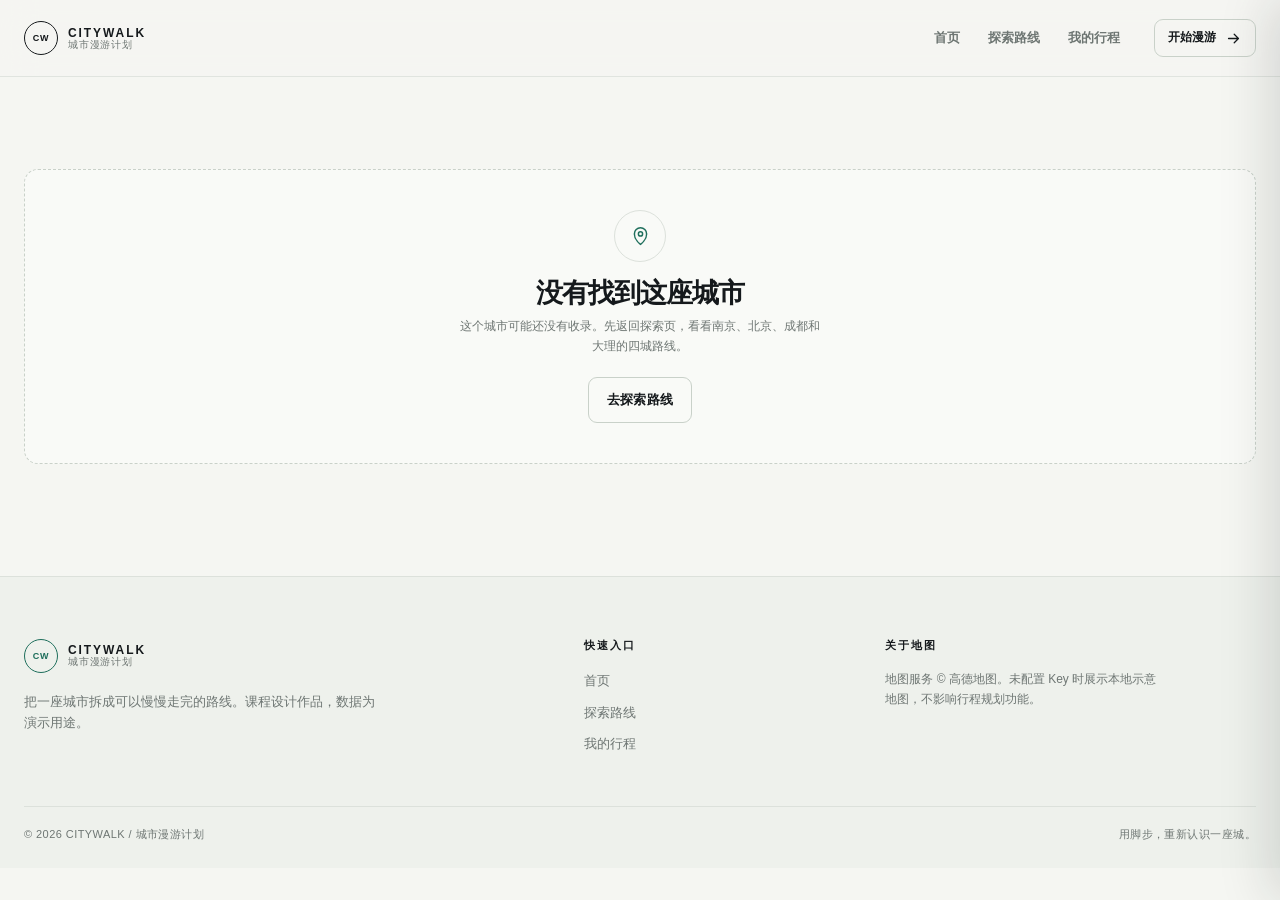
==== city.html @ 598516fc "v1---original 初始版本" ====
﻿<!doctype html>
<html lang="zh-CN">
<head>
  <meta charset="utf-8">
  <meta name="viewport" content="width=device-width, initial-scale=1">
  <meta name="description" content="查看城市的经典漫游路线、站点与地图。">
  <title>城市路线 · 城市漫游计划</title>
  <link rel="stylesheet" href="css/base.css">
  <link rel="stylesheet" href="css/layout.css">
  <link rel="stylesheet" href="css/components.css">
  <link rel="stylesheet" href="css/pages.css">
</head>
<body class="page-city">
  <a class="skip-link" href="#main">跳到主要内容</a>
  <div id="site-header"></div>
  <main id="main">
    <section class="city-hero" id="city-hero" hidden>
      <div class="city-hero__bg">
        <img id="city-hero-image" src="" alt="">
      </div>
      <div class="container city-hero__inner">
        <div class="city-hero__copy">
          <span class="city-hero__latin" id="city-latin"></span>
          <h1 id="city-name"></h1>
          <p class="city-hero__tagline" id="city-tagline"></p>
          <p class="city-hero__intro" id="city-intro"></p>
          <div class="city-hero__stats" id="city-stats"></div>
        </div>
      </div>
    </section>

    <section class="section section--tight" id="city-content" hidden>
      <div class="container">
        <div class="city-layout">
          <div>
            <div class="section-heading city-list-heading">
              <div>
                <span class="eyebrow">CITY WALKS</span>
                <h2>从这里开始走</h2>
              </div>
              <p>选择一条路线，右侧地图会同步显示站点与路径。</p>
            </div>
            <div class="city-route-list" id="city-route-list"></div>
          </div>
          <aside class="city-map-panel">
            <div class="planner-map-card">
              <div class="planner-map-card__head">
                <div>
                  <span class="eyebrow">ROUTE MAP</span>
                  <h3 id="city-map-title">路线地图</h3>
                </div>
                <span id="city-map-meta"></span>
              </div>
              <div class="map-shell" id="city-map" aria-label="城市路线地图"></div>
            </div>
            <div class="city-selected" id="city-selected-info"></div>
          </aside>
        </div>
      </div>
    </section>

    <section class="section" id="city-empty" hidden>
      <div class="container" id="city-empty-content"></div>
    </section>
  </main>
  <div id="site-footer"></div>
  <script defer src="js/data.js"></script>
  <script defer src="js/config.js"></script>
  <script defer src="js/storage.js"></script>
  <script defer src="js/ui.js"></script>
  <script defer src="js/map.js"></script>
  <script defer src="js/city.js"></script>
</body>
</html>
---- css/base.css ----
﻿:root {
  --bg: #f5f6f2;
  --surface: #ffffff;
  --surface-alt: #edf0ea;
  --surface-deep: #e4e9e2;
  --ink: #15191c;
  --ink-soft: #2a3032;
  --muted: #6e7673;
  --line: #dce1db;
  --line-strong: #c9d1c9;
  --accent: #1f6f5c;
  --accent-dark: #164f42;
  --accent-soft: #e3efea;
  --warm: #e56b3f;
  --warm-soft: #f9e8e0;
  --map-water: #dce8e5;
  --danger: #b84545;
  --shadow: 0 18px 38px rgba(21, 25, 28, 0.08);
  --shadow-soft: 0 8px 20px rgba(21, 25, 28, 0.05);
  --radius: 12px;
  --radius-lg: 20px;
  --max: 1280px;
  --header-h: 76px;
  --font-sans: "Noto Sans SC", "Microsoft YaHei", "PingFang SC", Arial, sans-serif;
  --font-serif: "Noto Serif SC", "Songti SC", "SimSun", Georgia, serif;
}

*,
*::before,
*::after {
  box-sizing: border-box;
}

html {
  scroll-behavior: smooth;
}

body {
  margin: 0;
  min-width: 320px;
  background: var(--bg);
  color: var(--ink);
  font-family: var(--font-sans);
  font-size: 15px;
  line-height: 1.65;
  -webkit-font-smoothing: antialiased;
  text-rendering: optimizeLegibility;
}

body.is-drawer-open,
body.is-modal-open {
  overflow: hidden;
}

button,
input,
select,
textarea {
  font: inherit;
  color: inherit;
}

button {
  cursor: pointer;
}

a {
  color: inherit;
  text-decoration: none;
}

img,
svg {
  display: block;
}

img {
  max-width: 100%;
}

h1,
h2,
h3,
h4,
p,
ol,
ul {
  margin: 0;
}

ol,
ul {
  padding: 0;
  list-style: none;
}

h1,
h2,
h3,
h4 {
  line-height: 1.2;
  font-weight: 650;
}

h1,
h2 {
  font-family: var(--font-serif);
  letter-spacing: -0.04em;
}

p {
  color: var(--muted);
}

::selection {
  background: var(--accent);
  color: #fff;
}

:focus-visible {
  outline: 2px solid var(--accent);
  outline-offset: 3px;
}

.container {
  width: min(var(--max), calc(100% - 48px));
  margin-inline: auto;
}

.section {
  padding: 92px 0;
}

.section--tight {
  padding: 64px 0;
}

.section--line {
  border-top: 1px solid var(--line);
}

.eyebrow {
  display: inline-flex;
  align-items: center;
  gap: 8px;
  color: var(--accent);
  font-size: 11px;
  font-weight: 750;
  letter-spacing: 0.18em;
  line-height: 1.2;
  text-transform: uppercase;
}

.eyebrow::before {
  width: 18px;
  height: 1px;
  background: currentColor;
  content: "";
}

.eyebrow--light {
  color: #e7f0e9;
}

.muted {
  color: var(--muted);
}

.tag {
  display: inline-flex;
  align-items: center;
  min-height: 26px;
  padding: 3px 10px;
  border: 1px solid var(--line);
  border-radius: 99px;
  background: transparent;
  color: var(--ink-soft);
  font-size: 11px;
  font-weight: 650;
  line-height: 1.2;
  white-space: nowrap;
}

.tag--soft {
  border-color: transparent;
  background: var(--surface-alt);
  color: var(--muted);
}

.tag-row {
  display: flex;
  flex-wrap: wrap;
  gap: 7px;
}

.btn {
  display: inline-flex;
  align-items: center;
  justify-content: center;
  gap: 9px;
  min-height: 46px;
  padding: 10px 18px;
  border: 1px solid transparent;
  border-radius: 9px;
  background: var(--accent);
  color: #fff;
  font-size: 13px;
  font-weight: 700;
  letter-spacing: 0.01em;
  transition: transform 180ms ease, background 180ms ease, border-color 180ms ease, color 180ms ease;
}

.btn:hover {
  background: var(--accent-dark);
  transform: translateY(-1px);
}

.btn svg {
  width: 17px;
  height: 17px;
  fill: none;
  stroke: currentColor;
  stroke-width: 1.8;
  stroke-linecap: round;
  stroke-linejoin: round;
}

.btn--primary {
  background: var(--accent);
  color: #fff;
}

.btn--outline {
  border-color: var(--line-strong);
  background: transparent;
  color: var(--ink);
}

.btn--outline:hover {
  border-color: var(--accent);
  background: var(--accent-soft);
  color: var(--accent-dark);
}

.btn--ghost {
  border-color: transparent;
  background: transparent;
  color: var(--muted);
}

.btn--ghost:hover {
  background: var(--surface-alt);
  color: var(--ink);
}

.btn--small {
  min-height: 38px;
  padding: 7px 13px;
  font-size: 12px;
}

.btn--wide {
  width: 100%;
}

.btn:disabled {
  cursor: not-allowed;
  opacity: 0.52;
  transform: none;
}

.favorite-button {
  display: inline-grid;
  position: absolute;
  top: 14px;
  right: 14px;
  z-index: 3;
  width: 38px;
  height: 38px;
  place-items: center;
  border: 1px solid rgba(255, 255, 255, 0.5);
  border-radius: 50%;
  background: rgba(255, 255, 255, 0.86);
  color: var(--ink);
  backdrop-filter: blur(8px);
  transition: transform 180ms ease, background 180ms ease, color 180ms ease;
}

.favorite-button:hover {
  transform: scale(1.05);
  background: #fff;
}

.favorite-button svg {
  width: 17px;
  height: 17px;
  fill: none;
  stroke: currentColor;
  stroke-width: 1.8;
}

.favorite-button.is-active {
  color: var(--warm);
  background: #fff;
}

.favorite-button.is-active svg {
  fill: currentColor;
}

.sr-only {
  position: absolute;
  width: 1px;
  height: 1px;
  padding: 0;
  margin: -1px;
  overflow: hidden;
  clip: rect(0, 0, 0, 0);
  white-space: nowrap;
  border: 0;
}

@media (prefers-reduced-motion: reduce) {
  html {
    scroll-behavior: auto;
  }
  *,
  *::before,
  *::after {
    animation-duration: 0.01ms !important;
    animation-iteration-count: 1 !important;
    transition-duration: 0.01ms !important;
  }
}

@media (max-width: 900px) {
  .container {
    width: min(var(--max), calc(100% - 36px));
  }
  .section {
    padding: 72px 0;
  }
}

@media (max-width: 640px) {
  body {
    font-size: 14px;
  }
  .container {
    width: min(var(--max), calc(100% - 28px));
  }
  .section {
    padding: 54px 0;
  }
  .eyebrow {
    font-size: 10px;
  }
}
---- css/layout.css ----
﻿.site-header {
  position: sticky;
  top: 0;
  z-index: 40;
  border-bottom: 1px solid rgba(220, 225, 219, 0.86);
  background: rgba(245, 246, 242, 0.9);
  backdrop-filter: blur(16px);
}

.site-header__inner {
  display: flex;
  align-items: center;
  gap: 34px;
  height: var(--header-h);
}

.brand {
  display: inline-flex;
  align-items: center;
  gap: 10px;
  flex: 0 0 auto;
}

.brand__mark {
  display: grid;
  width: 34px;
  height: 34px;
  place-items: center;
  border: 1px solid var(--ink);
  border-radius: 50%;
  color: var(--ink);
  font-size: 9px;
  font-weight: 800;
  letter-spacing: 0.08em;
}

.brand__text {
  display: grid;
  gap: 1px;
  line-height: 1;
}

.brand__text strong {
  font-size: 12px;
  font-weight: 800;
  letter-spacing: 0.16em;
}

.brand__text small {
  color: var(--muted);
  font-size: 10px;
  letter-spacing: 0.08em;
}

.primary-nav {
  display: flex;
  align-items: center;
  gap: 28px;
  margin-left: auto;
}

.primary-nav a {
  position: relative;
  display: inline-flex;
  align-items: center;
  gap: 6px;
  min-height: 38px;
  color: var(--muted);
  font-size: 13px;
  font-weight: 650;
  transition: color 160ms ease;
}

.primary-nav a::after {
  position: absolute;
  right: 0;
  bottom: 1px;
  left: 0;
  height: 1px;
  background: var(--accent);
  content: "";
  opacity: 0;
  transform: scaleX(0.4);
  transition: opacity 160ms ease, transform 160ms ease;
}

.primary-nav a:hover,
.primary-nav a.is-active {
  color: var(--ink);
}

.primary-nav a.is-active::after {
  opacity: 1;
  transform: scaleX(1);
}

.nav-count {
  display: inline-grid;
  min-width: 18px;
  height: 18px;
  place-items: center;
  padding: 0 5px;
  border-radius: 99px;
  background: var(--accent-soft);
  color: var(--accent-dark);
  font-size: 10px;
  font-weight: 750;
}

.nav-count.is-empty {
  display: none;
}

.menu-toggle {
  display: none;
  margin-left: auto;
  padding: 7px 11px;
  border: 1px solid var(--line-strong);
  border-radius: 7px;
  background: transparent;
  font-size: 12px;
  font-weight: 700;
}

.header-cta {
  flex: 0 0 auto;
}

.site-footer {
  margin-top: 20px;
  border-top: 1px solid var(--line);
  background: #eef1ec;
}

.footer-grid {
  display: grid;
  grid-template-columns: 1.35fr 0.65fr 1fr;
  gap: 60px;
  padding-top: 62px;
  padding-bottom: 52px;
}

.footer-brand p {
  max-width: 360px;
  margin-top: 18px;
  font-size: 13px;
}

.brand--footer .brand__mark {
  border-color: var(--accent);
  color: var(--accent);
}

.footer-links,
.footer-note {
  display: grid;
  align-content: start;
  gap: 10px;
}

.footer-links h2,
.footer-note h2 {
  margin-bottom: 8px;
  color: var(--ink);
  font-family: var(--font-sans);
  font-size: 11px;
  font-weight: 800;
  letter-spacing: 0.16em;
  text-transform: uppercase;
}

.footer-links a {
  width: fit-content;
  color: var(--muted);
  font-size: 13px;
}

.footer-links a:hover {
  color: var(--accent);
}

.footer-note p {
  max-width: 280px;
  font-size: 12px;
}

.footer-bottom {
  display: flex;
  justify-content: space-between;
  padding-top: 18px;
  padding-bottom: 24px;
  border-top: 1px solid var(--line);
  color: var(--muted);
  font-size: 11px;
  letter-spacing: 0.04em;
}

.home-hero {
  position: relative;
  overflow: hidden;
  padding: 64px 0 86px;
}

.home-hero::before {
  position: absolute;
  top: 0;
  right: 0;
  width: 44vw;
  height: 100%;
  background: radial-gradient(circle at 70% 42%, rgba(31, 111, 92, 0.08), transparent 65%);
  content: "";
  pointer-events: none;
}

.hero-grid {
  display: grid;
  grid-template-columns: minmax(0, 1.02fr) minmax(0, 0.98fr);
  gap: 72px;
  align-items: center;
}

.hero-copy {
  position: relative;
  z-index: 1;
}

.hero-kicker {
  display: flex;
  align-items: center;
  gap: 12px;
  margin-bottom: 22px;
  color: var(--accent);
  font-size: 11px;
  font-weight: 800;
  letter-spacing: 0.18em;
}

.hero-kicker::before {
  width: 34px;
  height: 1px;
  background: var(--accent);
  content: "";
}

.hero-title {
  max-width: 680px;
  font-size: clamp(48px, 6vw, 88px);
  line-height: 0.98;
  letter-spacing: -0.065em;
}

.hero-title em {
  color: var(--accent);
  font-style: normal;
}

.hero-sub {
  max-width: 490px;
  margin-top: 24px;
  font-size: 15px;
  line-height: 1.85;
}

.hero-search {
  display: flex;
  gap: 8px;
  max-width: 520px;
  margin-top: 32px;
  padding: 6px;
  border: 1px solid var(--line-strong);
  border-radius: 10px;
  background: var(--surface);
  box-shadow: var(--shadow-soft);
}

.hero-search label {
  position: relative;
  flex: 1;
}

.hero-search label::before {
  position: absolute;
  top: 50%;
  left: 14px;
  width: 13px;
  height: 13px;
  border: 1.5px solid var(--muted);
  border-radius: 50%;
  content: "";
  transform: translateY(-62%);
}

.hero-search label::after {
  position: absolute;
  top: 50%;
  left: 25px;
  width: 6px;
  height: 1.5px;
  background: var(--muted);
  content: "";
  transform: rotate(45deg) translateY(-1px);
}

.hero-search input {
  width: 100%;
  height: 40px;
  padding: 0 14px 0 38px;
  border: 0;
  outline: 0;
  background: transparent;
  font-size: 13px;
}

.hero-search input::placeholder {
  color: #9aa19d;
}

.hero-actions {
  display: flex;
  flex-wrap: wrap;
  gap: 12px;
  margin-top: 18px;
}

.hero-stats {
  display: flex;
  flex-wrap: wrap;
  gap: 28px;
  margin-top: 40px;
  padding-top: 20px;
  border-top: 1px solid var(--line);
}

.hero-stat {
  display: grid;
  gap: 2px;
}

.hero-stat strong {
  font-family: var(--font-serif);
  font-size: 22px;
  font-weight: 650;
  letter-spacing: -0.04em;
}

.hero-stat span {
  color: var(--muted);
  font-size: 11px;
  letter-spacing: 0.06em;
}

.hero-art {
  position: relative;
  min-height: 530px;
}

.hero-art__image {
  position: absolute;
  inset: 0 0 0 5%;
  overflow: hidden;
  border: 1px solid var(--line-strong);
  border-radius: 24px;
  background: var(--surface-alt);
  box-shadow: var(--shadow);
}

.hero-art__image img {
  width: 100%;
  height: 100%;
  object-fit: cover;
}

.hero-art__image::after {
  position: absolute;
  inset: 0;
  background: linear-gradient(180deg, transparent 38%, rgba(15, 26, 23, 0.45));
  content: "";
}

.hero-art__caption {
  position: absolute;
  right: 22px;
  bottom: 22px;
  left: 22px;
  z-index: 1;
  display: flex;
  align-items: end;
  justify-content: space-between;
  gap: 16px;
  color: #fff;
}

.hero-art__caption span {
  font-size: 10px;
  font-weight: 750;
  letter-spacing: 0.16em;
  opacity: 0.78;
}

.hero-art__caption strong {
  font-family: var(--font-serif);
  font-size: 24px;
  font-weight: 500;
}

.hero-map-card {
  position: absolute;
  bottom: 88px;
  left: -24px;
  z-index: 2;
  width: 220px;
  padding: 16px;
  border: 1px solid var(--line);
  border-radius: 12px;
  background: rgba(255, 255, 255, 0.94);
  box-shadow: var(--shadow);
  backdrop-filter: blur(10px);
}

.hero-map-card__top {
  display: flex;
  align-items: center;
  justify-content: space-between;
  padding-bottom: 11px;
  border-bottom: 1px solid var(--line);
}

.hero-map-card__top span {
  color: var(--muted);
  font-size: 9px;
  font-weight: 750;
  letter-spacing: 0.14em;
}

.hero-map-card__top i {
  width: 7px;
  height: 7px;
  border-radius: 50%;
  background: var(--accent);
  box-shadow: 0 0 0 4px var(--accent-soft);
}

.hero-map-card strong {
  display: block;
  margin-top: 11px;
  font-family: var(--font-serif);
  font-size: 20px;
  font-weight: 600;
}

.hero-map-card p {
  margin-top: 3px;
  font-size: 11px;
}

.hero-map-card__line {
  display: flex;
  align-items: center;
  gap: 6px;
  margin-top: 14px;
}

.hero-map-card__line i {
  width: 6px;
  height: 6px;
  border-radius: 50%;
  background: var(--accent);
}

.hero-map-card__line span {
  flex: 1;
  height: 1px;
  background: repeating-linear-gradient(90deg, var(--accent) 0 4px, transparent 4px 8px);
}

.section-heading {
  display: flex;
  align-items: end;
  justify-content: space-between;
  gap: 24px;
  margin-bottom: 28px;
}

.section-heading h2 {
  margin-top: 8px;
  font-size: clamp(30px, 4vw, 48px);
}

.section-heading p {
  max-width: 430px;
  font-size: 13px;
}

.section-heading--drawer {
  align-items: center;
  margin-top: 34px;
  margin-bottom: 12px;
}

.section-heading--drawer h3 {
  margin-top: 4px;
  font-family: var(--font-serif);
  font-size: 26px;
  font-weight: 600;
}

.section-heading--drawer .muted {
  font-size: 11px;
}

.city-grid {
  display: grid;
  grid-template-columns: repeat(4, minmax(0, 1fr));
  gap: 18px;
}

.route-grid {
  display: grid;
  grid-template-columns: repeat(3, minmax(0, 1fr));
  gap: 20px;
}

.how-grid {
  display: grid;
  grid-template-columns: repeat(3, minmax(0, 1fr));
  gap: 18px;
}

.page-hero {
  padding: 58px 0 42px;
  border-bottom: 1px solid var(--line);
}

.page-hero__inner {
  display: flex;
  align-items: end;
  justify-content: space-between;
  gap: 42px;
}

.page-title {
  margin-top: 10px;
  font-size: clamp(42px, 6vw, 74px);
}

.page-sub {
  max-width: 460px;
  margin-top: 16px;
  font-size: 14px;
}

.page-hero__aside {
  max-width: 300px;
  padding-left: 20px;
  border-left: 1px solid var(--line);
  color: var(--muted);
  font-size: 12px;
}

.page-hero__aside strong {
  display: block;
  margin-bottom: 4px;
  color: var(--ink);
  font-family: var(--font-serif);
  font-size: 28px;
  font-weight: 600;
}

.city-hero {
  position: relative;
  overflow: hidden;
  min-height: 480px;
  border-bottom: 1px solid var(--line);
}

.city-hero__bg {
  position: absolute;
  inset: 0;
}

.city-hero__bg img {
  width: 100%;
  height: 100%;
  object-fit: cover;
}

.city-hero__bg::after {
  position: absolute;
  inset: 0;
  background: linear-gradient(90deg, rgba(21, 25, 28, 0.78), rgba(21, 25, 28, 0.24) 58%, rgba(21, 25, 28, 0.06));
  content: "";
}

.city-hero__inner {
  position: relative;
  z-index: 1;
  display: flex;
  align-items: end;
  min-height: 480px;
  padding-top: 90px;
  padding-bottom: 52px;
}

.city-hero__copy {
  max-width: 620px;
  color: #fff;
}

.city-hero__latin {
  color: rgba(255, 255, 255, 0.66);
  font-size: 11px;
  font-weight: 750;
  letter-spacing: 0.24em;
}

.city-hero h1 {
  margin-top: 8px;
  font-size: clamp(64px, 10vw, 124px);
  line-height: 0.9;
  letter-spacing: -0.08em;
}

.city-hero__tagline {
  margin-top: 16px;
  color: #fff;
  font-family: var(--font-serif);
  font-size: 23px;
}

.city-hero__intro {
  max-width: 490px;
  margin-top: 12px;
  color: rgba(255, 255, 255, 0.72);
  font-size: 13px;
}

.city-hero__stats {
  display: flex;
  flex-wrap: wrap;
  gap: 28px;
  margin-top: 32px;
}

.city-hero__stats div {
  display: grid;
  gap: 2px;
}

.city-hero__stats strong {
  color: #fff;
  font-family: var(--font-serif);
  font-size: 22px;
  font-weight: 600;
}

.city-hero__stats span {
  color: rgba(255, 255, 255, 0.58);
  font-size: 10px;
  letter-spacing: 0.12em;
}

.city-layout {
  display: grid;
  grid-template-columns: minmax(0, 1.25fr) minmax(340px, 0.75fr);
  gap: 26px;
  align-items: start;
  padding-top: 44px;
  padding-bottom: 72px;
}

.city-map-panel {
  position: sticky;
  top: calc(var(--header-h) + 20px);
  padding: 12px;
  border: 1px solid var(--line);
  border-radius: var(--radius-lg);
  background: var(--surface);
  box-shadow: var(--shadow-soft);
}

.map-shell {
  position: relative;
  overflow: hidden;
  min-height: 470px;
  border-radius: 12px;
  background: var(--surface-alt);
}

.city-route-list {
  display: grid;
  gap: 12px;
}

.city-route-card {
  position: relative;
  display: grid;
  grid-template-columns: 138px minmax(0, 1fr);
  gap: 15px;
  padding: 10px;
  border: 1px solid var(--line);
  border-radius: 12px;
  background: var(--surface);
  transition: border-color 180ms ease, box-shadow 180ms ease, transform 180ms ease;
}

.city-route-card:hover,
.city-route-card.is-active {
  border-color: var(--accent);
  box-shadow: var(--shadow-soft);
  transform: translateY(-1px);
}

.city-route-card__media {
  position: relative;
  overflow: hidden;
  min-height: 116px;
  border-radius: 8px;
  background: var(--surface-alt);
}

.city-route-card__media img {
  width: 100%;
  height: 100%;
  object-fit: cover;
}

.city-route-card__body {
  display: grid;
  align-content: center;
  gap: 6px;
  padding: 4px 4px 4px 0;
}

.city-route-card h3 {
  font-family: var(--font-serif);
  font-size: 20px;
  font-weight: 600;
  letter-spacing: -0.03em;
}

.city-route-card p {
  display: -webkit-box;
  overflow: hidden;
  font-size: 12px;
  line-height: 1.6;
  -webkit-box-orient: vertical;
  -webkit-line-clamp: 2;
}

.city-route-card__meta {
  display: flex;
  flex-wrap: wrap;
  gap: 10px;
  color: var(--muted);
  font-size: 11px;
}

.city-route-card .favorite-button {
  top: 8px;
  right: 8px;
  width: 31px;
  height: 31px;
}

.planner-page {
  padding: 44px 0 78px;
}

.planner-header {
  display: flex;
  align-items: end;
  justify-content: space-between;
  gap: 32px;
  margin-bottom: 28px;
}

.planner-header h1 {
  margin-top: 8px;
  font-size: clamp(40px, 5vw, 62px);
}

.planner-header p {
  max-width: 430px;
  margin-top: 10px;
  font-size: 13px;
}

.planner-controls {
  display: flex;
  flex-wrap: wrap;
  gap: 10px;
  align-items: end;
}

.control {
  display: grid;
  gap: 5px;
}

.control span {
  color: var(--muted);
  font-size: 10px;
  font-weight: 700;
  letter-spacing: 0.08em;
}

.control input,
.control select {
  height: 40px;
  padding: 0 11px;
  border: 1px solid var(--line-strong);
  border-radius: 7px;
  outline: 0;
  background: var(--surface);
  font-size: 12px;
}

.control input:focus,
.control select:focus {
  border-color: var(--accent);
  box-shadow: 0 0 0 3px var(--accent-soft);
}

.planner-layout {
  display: grid;
  grid-template-columns: minmax(0, 1fr) 350px;
  gap: 24px;
  align-items: start;
}

.planner-main {
  display: grid;
  gap: 18px;
  min-width: 0;
}

.planner-sidebar {
  position: sticky;
  top: calc(var(--header-h) + 20px);
  display: grid;
  gap: 16px;
}

.day-tabs {
  display: flex;
  gap: 7px;
  overflow-x: auto;
  padding-bottom: 2px;
  scrollbar-width: thin;
}

.day-tab {
  display: grid;
  flex: 0 0 auto;
  gap: 1px;
  min-width: 124px;
  padding: 9px 13px;
  border: 1px solid var(--line);
  border-radius: 9px;
  background: var(--surface);
  text-align: left;
}

.day-tab strong {
  font-size: 12px;
}

.day-tab span {
  color: var(--muted);
  font-size: 10px;
}

.day-tab.is-active {
  border-color: var(--accent);
  background: var(--accent-soft);
  color: var(--accent-dark);
}

.day-tab.is-active span {
  color: var(--accent);
}

.day-schedule {
  display: grid;
  gap: 10px;
}

.planner-map {
  min-height: 250px;
}

.planner-map .map-shell {
  min-height: 250px;
}

@media (max-width: 1200px) {
  .hero-grid {
    gap: 42px;
  }
  .city-grid {
    grid-template-columns: repeat(2, minmax(0, 1fr));
  }
  .route-grid {
    grid-template-columns: repeat(2, minmax(0, 1fr));
  }
  .city-layout {
    grid-template-columns: minmax(0, 1.1fr) minmax(320px, 0.9fr);
  }
}

@media (max-width: 900px) {
  .site-header__inner {
    gap: 18px;
  }
  .primary-nav {
    position: absolute;
    top: calc(100% + 1px);
    right: 18px;
    left: 18px;
    display: none;
    flex-direction: column;
    align-items: stretch;
    gap: 0;
    padding: 10px;
    border: 1px solid var(--line);
    border-radius: 12px;
    background: var(--surface);
    box-shadow: var(--shadow);
  }
  .primary-nav.is-open {
    display: flex;
  }
  .primary-nav a {
    padding: 10px 12px;
  }
  .primary-nav a::after {
    display: none;
  }
  .menu-toggle {
    display: inline-flex;
  }
  .header-cta {
    display: none;
  }
  .hero-grid {
    grid-template-columns: 1fr;
  }
  .hero-art {
    min-height: 430px;
  }
  .hero-art__image {
    inset: 0;
  }
  .hero-map-card {
    left: 18px;
  }
  .page-hero__inner {
    display: grid;
    gap: 24px;
  }
  .page-hero__aside {
    max-width: none;
    padding-top: 16px;
    padding-left: 0;
    border-top: 1px solid var(--line);
    border-left: 0;
  }
  .city-layout {
    grid-template-columns: 1fr;
  }
  .city-map-panel {
    position: relative;
    top: auto;
    order: -1;
  }
  .planner-header {
    display: grid;
    gap: 20px;
  }
  .planner-layout {
    grid-template-columns: 1fr;
  }
  .planner-sidebar {
    position: static;
  }
  .footer-grid {
    grid-template-columns: 1fr 1fr;
    gap: 34px;
  }
  .footer-brand {
    grid-column: 1 / -1;
  }
}

@media (max-width: 640px) {
  .home-hero {
    padding: 38px 0 58px;
  }
  .hero-title {
    font-size: clamp(44px, 15vw, 64px);
  }
  .hero-sub {
    font-size: 14px;
  }
  .hero-search {
    display: grid;
  }
  .hero-search .btn {
    width: 100%;
  }
  .hero-stats {
    gap: 18px;
  }
  .hero-art {
    min-height: 340px;
  }
  .hero-map-card {
    bottom: 18px;
    left: 14px;
    width: 186px;
    padding: 12px;
  }
  .hero-map-card strong {
    font-size: 17px;
  }
  .city-grid,
  .route-grid,
  .how-grid {
    grid-template-columns: 1fr;
  }
  .section-heading {
    display: grid;
    gap: 10px;
  }
  .section-heading h2 {
    font-size: 34px;
  }
  .page-hero {
    padding-top: 38px;
  }
  .page-title {
    font-size: 42px;
  }
  .city-hero,
  .city-hero__inner {
    min-height: 420px;
  }
  .city-hero h1 {
    font-size: 68px;
  }
  .city-hero__tagline {
    font-size: 19px;
  }
  .city-route-card {
    grid-template-columns: 105px minmax(0, 1fr);
  }
  .city-route-card__media {
    min-height: 96px;
  }
  .city-route-card h3 {
    font-size: 17px;
  }
  .map-shell {
    min-height: 330px;
  }
  .planner-page {
    padding-top: 30px;
  }
  .planner-header h1 {
    font-size: 38px;
  }
  .planner-controls {
    display: grid;
    grid-template-columns: 1fr 1fr;
  }
  .planner-controls .btn {
    grid-column: 1 / -1;
  }
  .footer-grid {
    grid-template-columns: 1fr;
    gap: 28px;
  }
  .footer-brand {
    grid-column: auto;
  }
  .footer-bottom {
    display: grid;
    gap: 5px;
  }
}
---- css/components.css ----
﻿.city-card {
  position: relative;
  display: block;
  overflow: hidden;
  min-height: 342px;
  border: 1px solid var(--line);
  border-radius: 16px;
  background: var(--surface-alt);
  isolation: isolate;
}

.city-card img {
  position: absolute;
  inset: 0;
  width: 100%;
  height: 100%;
  object-fit: cover;
  transition: transform 700ms cubic-bezier(0.2, 0.7, 0.2, 1);
}

.city-card__shade {
  position: absolute;
  inset: 0;
  z-index: 1;
  background: linear-gradient(180deg, rgba(14, 20, 18, 0.05) 22%, rgba(14, 20, 18, 0.76));
  transition: opacity 240ms ease;
}

.city-card:hover img {
  transform: scale(1.045);
}

.city-card:hover .city-card__shade {
  opacity: 0.9;
}

.city-card__content {
  position: absolute;
  right: 20px;
  bottom: 18px;
  left: 20px;
  z-index: 2;
  display: grid;
  gap: 2px;
  color: #fff;
}

.city-card__latin {
  color: rgba(255, 255, 255, 0.6);
  font-size: 9px;
  font-weight: 750;
  letter-spacing: 0.2em;
}

.city-card__content strong {
  font-family: var(--font-serif);
  font-size: 31px;
  font-weight: 600;
  letter-spacing: -0.05em;
}

.city-card__content > span:not(.city-card__latin) {
  color: rgba(255, 255, 255, 0.75);
  font-size: 11px;
}

.city-card__content em {
  margin-top: 9px;
  color: rgba(255, 255, 255, 0.58);
  font-size: 10px;
  font-style: normal;
  letter-spacing: 0.06em;
}

.city-card__arrow {
  position: absolute;
  top: 16px;
  right: 16px;
  z-index: 2;
  display: grid;
  width: 32px;
  height: 32px;
  place-items: center;
  border: 1px solid rgba(255, 255, 255, 0.4);
  border-radius: 50%;
  color: #fff;
  opacity: 0;
  transform: translateY(-3px);
  transition: opacity 200ms ease, transform 200ms ease;
}

.city-card:hover .city-card__arrow {
  opacity: 1;
  transform: translateY(0);
}

.city-card__arrow svg {
  width: 14px;
  height: 14px;
  fill: none;
  stroke: currentColor;
  stroke-width: 1.8;
}

.route-card {
  position: relative;
  display: flex;
  flex-direction: column;
  overflow: hidden;
  border: 1px solid var(--line);
  border-radius: 14px;
  background: var(--surface);
  transition: transform 200ms ease, border-color 200ms ease, box-shadow 200ms ease;
}

.route-card:hover {
  border-color: var(--line-strong);
  box-shadow: var(--shadow-soft);
  transform: translateY(-3px);
}

.route-card__media {
  position: relative;
  aspect-ratio: 16 / 10;
  overflow: hidden;
  background: var(--surface-alt);
}

.route-card__media img {
  width: 100%;
  height: 100%;
  object-fit: cover;
  transition: transform 700ms cubic-bezier(0.2, 0.7, 0.2, 1);
}

.route-card:hover .route-card__media img {
  transform: scale(1.035);
}

.route-card__city {
  position: absolute;
  top: 14px;
  left: 14px;
  z-index: 2;
  padding: 4px 9px;
  border: 1px solid rgba(255, 255, 255, 0.4);
  border-radius: 99px;
  background: rgba(21, 25, 28, 0.3);
  color: #fff;
  font-size: 10px;
  font-weight: 700;
  backdrop-filter: blur(8px);
}

.route-card__body {
  display: grid;
  flex: 1;
  gap: 9px;
  padding: 17px 18px 16px;
}

.route-card h3 {
  font-family: var(--font-serif);
  font-size: 23px;
  font-weight: 600;
  letter-spacing: -0.045em;
}

.route-card p {
  display: -webkit-box;
  overflow: hidden;
  min-height: 42px;
  font-size: 12px;
  line-height: 1.7;
  -webkit-box-orient: vertical;
  -webkit-line-clamp: 2;
}

.route-card__meta {
  display: flex;
  gap: 15px;
  margin-top: auto;
  padding-top: 12px;
  border-top: 1px solid var(--line);
  color: var(--muted);
  font-size: 11px;
}

.route-card__meta span {
  display: inline-flex;
  align-items: center;
  gap: 5px;
}

.route-card__meta span::before {
  width: 4px;
  height: 4px;
  border-radius: 50%;
  background: var(--accent);
  content: "";
}

.route-card__hit {
  position: absolute;
  inset: 0;
  z-index: 1;
  border: 0;
  background: transparent;
  cursor: pointer;
}

.route-card--compact .route-card__media {
  aspect-ratio: 16 / 8;
}

.route-card--compact h3 {
  font-size: 20px;
}

.how-card {
  min-height: 190px;
  padding: 22px 22px 20px;
  border-top: 1px solid var(--ink);
  background: transparent;
}

.how-card__num {
  color: var(--accent);
  font-family: var(--font-serif);
  font-size: 46px;
  line-height: 1;
  letter-spacing: -0.06em;
}

.how-card h3 {
  margin-top: 22px;
  font-family: var(--font-serif);
  font-size: 22px;
  font-weight: 600;
}

.how-card p {
  max-width: 300px;
  margin-top: 7px;
  font-size: 12px;
}

.filter-panel {
  display: grid;
  gap: 16px;
  padding: 18px;
  border: 1px solid var(--line);
  border-radius: 14px;
  background: var(--surface);
  box-shadow: var(--shadow-soft);
}

.filter-top {
  display: grid;
  grid-template-columns: minmax(0, 1fr) auto;
  gap: 14px;
  align-items: end;
}

.filter-search {
  display: grid;
  gap: 6px;
}

.filter-search span,
.filter-group > span {
  color: var(--muted);
  font-size: 10px;
  font-weight: 700;
  letter-spacing: 0.08em;
}

.filter-search input,
.sort-control select {
  height: 42px;
  padding: 0 12px;
  border: 1px solid var(--line-strong);
  border-radius: 7px;
  outline: 0;
  background: var(--bg);
  font-size: 12px;
}

.filter-search input:focus,
.sort-control select:focus {
  border-color: var(--accent);
  box-shadow: 0 0 0 3px var(--accent-soft);
}

.filter-row {
  display: grid;
  gap: 11px;
}

.filter-group {
  display: grid;
  gap: 7px;
}

.chip-row {
  display: flex;
  flex-wrap: wrap;
  gap: 6px;
}

.chip {
  min-height: 29px;
  padding: 4px 11px;
  border: 1px solid var(--line);
  border-radius: 99px;
  background: transparent;
  color: var(--muted);
  font-size: 11px;
  font-weight: 650;
  transition: border-color 160ms ease, background 160ms ease, color 160ms ease;
}

.chip:hover {
  border-color: var(--line-strong);
  color: var(--ink);
}

.chip.is-active {
  border-color: var(--accent);
  background: var(--accent-soft);
  color: var(--accent-dark);
}

.results-bar {
  display: flex;
  align-items: center;
  justify-content: space-between;
  gap: 20px;
  padding: 22px 0 14px;
}

.results-bar p {
  font-size: 12px;
}

.results-bar strong {
  color: var(--ink);
  font-family: var(--font-serif);
  font-size: 22px;
  font-weight: 600;
}

.reset-filters {
  border: 0;
  background: transparent;
  color: var(--accent);
  font-size: 11px;
  font-weight: 700;
}

.reset-filters:hover {
  text-decoration: underline;
}

.empty-state {
  display: grid;
  place-items: center;
  min-height: 280px;
  padding: 40px 24px;
  border: 1px dashed var(--line-strong);
  border-radius: 14px;
  background: rgba(255, 255, 255, 0.42);
  text-align: center;
}

.empty-state__icon {
  display: grid;
  width: 52px;
  height: 52px;
  place-items: center;
  margin-bottom: 15px;
  border: 1px solid var(--line);
  border-radius: 50%;
  color: var(--accent);
}

.empty-state__icon svg {
  width: 21px;
  height: 21px;
  fill: none;
  stroke: currentColor;
  stroke-width: 1.7;
}

.empty-state h2 {
  font-size: 27px;
}

.empty-state p {
  max-width: 370px;
  margin-top: 8px;
  font-size: 12px;
}

.empty-state .btn {
  margin-top: 20px;
}

.drawer-backdrop {
  position: fixed;
  inset: 0;
  z-index: 55;
  background: rgba(15, 20, 18, 0.38);
  opacity: 0;
  transition: opacity 220ms ease;
}

.drawer-backdrop.is-visible {
  opacity: 1;
}

.drawer-backdrop[hidden],
.modal-backdrop[hidden] {
  display: none;
}

.route-drawer {
  position: fixed;
  top: 0;
  right: 0;
  z-index: 60;
  width: min(480px, 100%);
  height: 100dvh;
  overflow-y: auto;
  background: var(--surface);
  box-shadow: -20px 0 50px rgba(21, 25, 28, 0.14);
  transform: translateX(102%);
  transition: transform 280ms cubic-bezier(0.2, 0.75, 0.2, 1);
}

.route-drawer.is-open {
  transform: translateX(0);
}

.drawer-close {
  position: absolute;
  top: 14px;
  right: 14px;
  z-index: 5;
  display: grid;
  width: 38px;
  height: 38px;
  place-items: center;
  border: 1px solid rgba(255, 255, 255, 0.44);
  border-radius: 50%;
  background: rgba(21, 25, 28, 0.3);
  color: #fff;
  font-size: 22px;
  line-height: 1;
  backdrop-filter: blur(8px);
}

.drawer-content {
  min-height: 100%;
}

.drawer-panel__cover {
  position: relative;
  min-height: 284px;
  overflow: hidden;
  background: var(--surface-alt);
}

.drawer-panel__cover img {
  position: absolute;
  inset: 0;
  width: 100%;
  height: 100%;
  object-fit: cover;
}

.drawer-panel__shade {
  position: absolute;
  inset: 0;
  background: linear-gradient(180deg, rgba(15, 20, 18, 0.06), rgba(15, 20, 18, 0.74));
}

.drawer-panel__cover-copy {
  position: absolute;
  right: 24px;
  bottom: 22px;
  left: 24px;
  color: #fff;
}

.drawer-panel__cover-copy h2 {
  margin-top: 9px;
  font-size: 36px;
  letter-spacing: -0.055em;
}

.drawer-panel__cover-copy p {
  max-width: 390px;
  margin-top: 8px;
  color: rgba(255, 255, 255, 0.74);
  font-size: 12px;
}

.drawer-panel__body {
  padding: 20px 24px 32px;
}

.drawer-stats {
  display: grid;
  grid-template-columns: 1fr 1fr;
  border-top: 1px solid var(--line);
  border-left: 1px solid var(--line);
}

.drawer-stats > div {
  display: grid;
  gap: 2px;
  padding: 12px 13px;
  border-right: 1px solid var(--line);
  border-bottom: 1px solid var(--line);
}

.drawer-stats span {
  color: var(--muted);
  font-size: 9px;
  font-weight: 700;
  letter-spacing: 0.08em;
}

.drawer-stats strong {
  font-family: var(--font-serif);
  font-size: 18px;
  font-weight: 600;
}

.stop-list {
  display: grid;
  gap: 0;
}

.stop-row {
  position: relative;
  display: grid;
  grid-template-columns: 32px minmax(0, 1fr);
  gap: 12px;
  padding: 14px 0;
}

.stop-row::before {
  position: absolute;
  top: 30px;
  bottom: -14px;
  left: 15px;
  width: 1px;
  background: var(--line);
  content: "";
}

.stop-row:last-child::before {
  display: none;
}

.stop-row__index {
  display: grid;
  position: relative;
  z-index: 1;
  width: 31px;
  height: 31px;
  place-items: center;
  border: 1px solid var(--accent);
  border-radius: 50%;
  background: var(--surface);
  color: var(--accent);
  font-size: 9px;
  font-weight: 750;
}

.stop-row__body {
  display: grid;
  gap: 4px;
  padding-bottom: 2px;
}

.stop-row__head {
  display: flex;
  align-items: center;
  justify-content: space-between;
  gap: 10px;
}

.stop-row__head h4 {
  font-family: var(--font-serif);
  font-size: 18px;
  font-weight: 600;
}

.stop-row p {
  font-size: 11px;
  line-height: 1.65;
}

.stop-row__meta {
  display: flex;
  gap: 14px;
  color: var(--muted);
  font-size: 10px;
}

.drawer-actions {
  position: sticky;
  bottom: 0;
  display: grid;
  gap: 8px;
  margin-top: 12px;
  padding: 17px 0 2px;
  background: linear-gradient(transparent, var(--surface) 22%);
}

.drawer-day {
  display: grid;
  gap: 4px;
}

.drawer-day span {
  color: var(--muted);
  font-size: 10px;
  font-weight: 700;
}

.drawer-day select {
  height: 40px;
  padding: 0 10px;
  border: 1px solid var(--line-strong);
  border-radius: 7px;
  background: var(--surface);
  font-size: 12px;
}

.drawer-actions .btn--ghost {
  border: 1px solid var(--line);
}

.drawer-actions .btn--ghost.is-active {
  border-color: var(--warm);
  color: var(--warm);
  background: var(--warm-soft);
}

.drawer-warning {
  color: var(--warm);
  font-size: 10px;
  text-align: center;
}

.map-shell > .map-fallback,
.map-shell > .map-placeholder,
.map-shell > .map-loading,
.map-shell > .amap-container {
  position: absolute;
  inset: 0;
}

.map-fallback {
  overflow: hidden;
  background: var(--surface-alt);
}

.map-fallback svg {
  width: 100%;
  height: 100%;
}

.fallback-marker__halo {
  fill: rgba(31, 111, 92, 0.15);
}

.fallback-marker__dot {
  fill: var(--accent);
  stroke: #fff;
  stroke-width: 3;
}

.fallback-marker text {
  fill: #fff;
  font-family: var(--font-sans);
  font-size: 13px;
  font-weight: 750;
}

.fallback-marker__label {
  fill: var(--ink) !important;
  font-size: 12px !important;
  font-weight: 600 !important;
}

.map-fallback__badge {
  display: inline-flex;
  position: absolute;
  top: 13px;
  left: 13px;
  align-items: center;
  gap: 7px;
  padding: 6px 10px;
  border: 1px solid var(--line);
  border-radius: 99px;
  background: rgba(255, 255, 255, 0.88);
  color: var(--muted);
  font-size: 10px;
  backdrop-filter: blur(8px);
}

.map-fallback__pulse {
  width: 6px;
  height: 6px;
  border-radius: 50%;
  background: var(--accent);
  box-shadow: 0 0 0 4px var(--accent-soft);
}

.map-fallback__scale {
  display: flex;
  position: absolute;
  right: 14px;
  bottom: 12px;
  align-items: center;
  gap: 5px;
  color: var(--muted);
  font-size: 9px;
}

.map-fallback__scale i {
  width: 34px;
  height: 6px;
  border-right: 1px solid var(--muted);
  border-bottom: 1px solid var(--muted);
  border-left: 1px solid var(--muted);
}

.map-placeholder {
  display: grid;
  place-content: center;
  place-items: center;
  padding: 30px;
  text-align: center;
}

.map-placeholder__cross {
  display: grid;
  width: 44px;
  height: 44px;
  place-items: center;
  margin-bottom: 12px;
  border: 1px solid var(--line-strong);
  border-radius: 50%;
  color: var(--accent);
  font-size: 23px;
}

.map-placeholder strong {
  font-family: var(--font-serif);
  font-size: 20px;
  font-weight: 600;
}

.map-placeholder p {
  margin-top: 4px;
  font-size: 11px;
}

.map-loading {
  display: grid;
  place-content: center;
  place-items: center;
  gap: 4px;
  background: var(--surface-alt);
}

.map-loading span {
  display: inline-block;
  width: 7px;
  height: 7px;
  margin: 0 2px;
  border-radius: 50%;
  background: var(--accent);
  animation: map-pulse 1.1s infinite ease-in-out;
}

.map-loading span:nth-child(2) {
  animation-delay: 0.14s;
}

.map-loading span:nth-child(3) {
  animation-delay: 0.28s;
}

.map-loading p {
  margin-top: 8px;
  font-size: 10px;
}

@keyframes map-pulse {
  0%, 80%, 100% { opacity: 0.3; transform: translateY(0); }
  40% { opacity: 1; transform: translateY(-4px); }
}

.amap-marker {
  display: grid;
  width: 32px;
  height: 32px;
  place-items: center;
  border: 3px solid #fff;
  border-radius: 50%;
  background: var(--accent);
  box-shadow: 0 4px 12px rgba(21, 25, 28, 0.24);
  color: #fff;
  font-size: 11px;
  font-weight: 750;
}

.amap-info {
  max-width: 230px;
  padding: 12px 14px;
  font-family: var(--font-sans);
}

.amap-info strong {
  display: block;
  color: var(--ink);
  font-size: 14px;
}

.amap-info p {
  margin-top: 5px;
  color: var(--muted);
  font-size: 11px;
  line-height: 1.6;
}

.amap-info span {
  display: block;
  margin-top: 7px;
  color: var(--accent);
  font-size: 10px;
}

.plan-item {
  display: grid;
  grid-template-columns: 26px minmax(0, 1fr) auto;
  gap: 12px;
  align-items: center;
  padding: 13px 14px;
  border: 1px solid var(--line);
  border-radius: 10px;
  background: var(--surface);
  transition: border-color 160ms ease, box-shadow 160ms ease, opacity 160ms ease;
}

.plan-item:hover {
  border-color: var(--line-strong);
  box-shadow: var(--shadow-soft);
}

.plan-item.is-dragging {
  opacity: 0.4;
}

.plan-item.is-drag-over {
  border-color: var(--accent);
  border-style: dashed;
}

.drag-handle {
  display: grid;
  width: 26px;
  height: 36px;
  place-items: center;
  border: 0;
  border-radius: 5px;
  background: transparent;
  color: var(--muted);
  cursor: grab;
  font-size: 18px;
  line-height: 1;
  letter-spacing: -0.1em;
}

.drag-handle:active {
  cursor: grabbing;
}

.plan-item__body {
  display: grid;
  min-width: 0;
  gap: 3px;
}

.plan-item__head {
  display: flex;
  align-items: center;
  flex-wrap: wrap;
  gap: 8px;
}

.plan-item__time {
  color: var(--accent);
  font-size: 10px;
  font-weight: 750;
  letter-spacing: 0.06em;
}

.plan-item__head h3 {
  font-family: var(--font-serif);
  font-size: 18px;
  font-weight: 600;
}

.plan-item p {
  overflow: hidden;
  color: var(--muted);
  font-size: 11px;
  text-overflow: ellipsis;
  white-space: nowrap;
}

.plan-item__meta {
  display: flex;
  gap: 12px;
  color: var(--muted);
  font-size: 10px;
}

.plan-item__actions {
  display: flex;
  align-items: center;
  gap: 3px;
}

.plan-item__actions button,
.plan-item__actions select {
  height: 28px;
  border: 1px solid var(--line);
  border-radius: 5px;
  background: var(--surface);
  color: var(--muted);
  font-size: 10px;
}

.plan-item__actions button {
  display: grid;
  width: 28px;
  place-items: center;
  font-size: 13px;
}

.plan-item__actions button:hover,
.plan-item__actions select:hover {
  border-color: var(--accent);
  color: var(--accent);
}

.plan-item__actions select {
  max-width: 76px;
  padding: 0 3px;
}

.plan-item__actions .remove-item:hover {
  border-color: var(--danger);
  color: var(--danger);
}

.summary-card {
  padding: 20px;
  border: 1px solid var(--line);
  border-radius: 14px;
  background: var(--surface);
  box-shadow: var(--shadow-soft);
}

.summary-card__head {
  display: flex;
  align-items: start;
  justify-content: space-between;
  gap: 12px;
}

.summary-card__head h2 {
  margin-top: 5px;
  font-size: 27px;
}

.summary-card__head .tag {
  margin-top: 2px;
}

.summary-stats {
  display: grid;
  grid-template-columns: repeat(3, 1fr);
  gap: 1px;
  margin-top: 18px;
  background: var(--line);
  border: 1px solid var(--line);
}

.summary-stat {
  display: grid;
  gap: 2px;
  padding: 11px 8px;
  background: var(--surface);
  text-align: center;
}

.summary-stat strong {
  font-family: var(--font-serif);
  font-size: 20px;
  font-weight: 600;
}

.summary-stat span {
  color: var(--muted);
  font-size: 9px;
}

.budget-block {
  display: flex;
  align-items: center;
  gap: 18px;
  margin-top: 18px;
  padding-top: 18px;
  border-top: 1px solid var(--line);
}

.donut {
  position: relative;
  flex: 0 0 auto;
  width: 112px;
  height: 112px;
  border-radius: 50%;
  background: conic-gradient(var(--accent) 0 100%);
}

.donut::after {
  position: absolute;
  inset: 11px;
  border-radius: 50%;
  background: var(--surface);
  content: "";
}

.donut__center {
  position: absolute;
  inset: 0;
  z-index: 1;
  display: grid;
  place-content: center;
  text-align: center;
}

.donut__center strong {
  font-family: var(--font-serif);
  font-size: 18px;
  font-weight: 600;
}

.donut__center span {
  color: var(--muted);
  font-size: 8px;
  letter-spacing: 0.08em;
}

.legend {
  display: grid;
  flex: 1;
  gap: 5px;
}

.legend-row {
  display: flex;
  align-items: center;
  justify-content: space-between;
  gap: 8px;
  color: var(--muted);
  font-size: 10px;
}

.legend-row span {
  display: inline-flex;
  align-items: center;
  gap: 6px;
}

.legend-dot {
  width: 6px;
  height: 6px;
  border-radius: 50%;
}

.legend-row strong {
  color: var(--ink);
  font-size: 10px;
}

.day-breakdown {
  display: grid;
  gap: 6px;
  margin-top: 18px;
  padding-top: 16px;
  border-top: 1px solid var(--line);
}

.day-breakdown__row {
  display: flex;
  justify-content: space-between;
  gap: 8px;
  color: var(--muted);
  font-size: 10px;
}

.day-breakdown__row strong {
  color: var(--ink);
  font-weight: 650;
}

.summary-actions {
  display: grid;
  gap: 7px;
  margin-top: 18px;
}

.planner-toolbar {
  display: flex;
  flex-wrap: wrap;
  align-items: center;
  justify-content: space-between;
  gap: 10px;
}

.planner-toolbar h2 {
  font-size: 27px;
}

.planner-toolbar p {
  font-size: 11px;
}

.planner-map-card {
  overflow: hidden;
  border: 1px solid var(--line);
  border-radius: 12px;
  background: var(--surface);
}

.planner-map-card__head {
  display: flex;
  align-items: center;
  justify-content: space-between;
  gap: 10px;
  padding: 11px 13px;
  border-bottom: 1px solid var(--line);
}

.planner-map-card__head h3 {
  font-family: var(--font-serif);
  font-size: 17px;
  font-weight: 600;
}

.planner-map-card__head span {
  color: var(--muted);
  font-size: 9px;
}

.planner-map-card .map-shell {
  min-height: 248px;
  border-radius: 0;
}

.schedule-empty {
  display: grid;
  place-items: center;
  min-height: 230px;
  padding: 30px 20px;
  border: 1px dashed var(--line-strong);
  border-radius: 12px;
  background: rgba(255, 255, 255, 0.45);
  text-align: center;
}

.schedule-empty h3 {
  margin-top: 10px;
  font-family: var(--font-serif);
  font-size: 22px;
  font-weight: 600;
}

.schedule-empty p {
  max-width: 310px;
  margin-top: 5px;
  font-size: 11px;
}

.schedule-empty .btn {
  margin-top: 15px;
}

.modal-backdrop {
  position: fixed;
  inset: 0;
  z-index: 80;
  display: grid;
  place-items: center;
  padding: 20px;
  background: rgba(15, 20, 18, 0.42);
}

.confirm-modal {
  width: min(420px, 100%);
  padding: 24px;
  border: 1px solid var(--line);
  border-radius: 14px;
  background: var(--surface);
  box-shadow: var(--shadow);
}

.confirm-modal h2 {
  margin-top: 8px;
  font-size: 30px;
}

.confirm-modal p {
  margin-top: 10px;
  font-size: 12px;
}

.confirm-actions {
  display: flex;
  justify-content: end;
  gap: 8px;
  margin-top: 22px;
}

.toast-stack {
  position: fixed;
  right: 20px;
  bottom: 20px;
  z-index: 100;
  display: grid;
  gap: 8px;
  width: min(340px, calc(100vw - 40px));
  pointer-events: none;
}

.toast {
  padding: 11px 14px;
  border: 1px solid var(--line);
  border-left: 3px solid var(--accent);
  border-radius: 7px;
  background: var(--surface);
  box-shadow: var(--shadow);
  color: var(--ink);
  font-size: 12px;
  opacity: 0;
  transform: translateY(8px);
  transition: opacity 200ms ease, transform 200ms ease;
}

.toast.is-visible {
  opacity: 1;
  transform: translateY(0);
}

.toast--error {
  border-left-color: var(--danger);
}

@media (max-width: 900px) {
  .route-grid {
    gap: 14px;
  }
  .filter-top {
    grid-template-columns: 1fr;
  }
  .plan-item {
    grid-template-columns: 24px minmax(0, 1fr);
  }
  .plan-item__actions {
    grid-column: 2;
    flex-wrap: wrap;
    justify-content: start;
  }
}

@media (max-width: 640px) {
  .city-card {
    min-height: 300px;
  }
  .route-card h3 {
    font-size: 21px;
  }
  .filter-panel {
    padding: 13px;
  }
  .chip-row {
    flex-wrap: nowrap;
    overflow-x: auto;
    padding-bottom: 2px;
    scrollbar-width: thin;
  }
  .drawer-panel__cover {
    min-height: 250px;
  }
  .drawer-panel__cover-copy h2 {
    font-size: 31px;
  }
  .drawer-panel__body {
    padding: 17px 18px 28px;
  }
  .drawer-stats strong {
    font-size: 16px;
  }
  .summary-stats {
    grid-template-columns: repeat(3, 1fr);
  }
  .budget-block {
    gap: 13px;
  }
  .donut {
    width: 98px;
    height: 98px;
  }
  .plan-item {
    align-items: start;
  }
  .plan-item__head h3 {
    font-size: 17px;
  }
  .plan-item__actions select {
    max-width: 70px;
  }
  .toast-stack {
    right: 14px;
    bottom: 14px;
    width: calc(100vw - 28px);
  }
}
---- css/pages.css ----
﻿/* Page-level composition and small additions to the shared system. */
[hidden] {
  display: none !important;
}

.skip-link {
  position: fixed;
  top: 12px;
  left: 12px;
  z-index: 120;
  padding: 9px 14px;
  border-radius: 6px;
  background: var(--ink);
  color: #fff;
  font-size: 12px;
  transform: translateY(-160%);
  transition: transform 160ms ease;
}

.skip-link:focus {
  transform: translateY(0);
}

.text-link {
  display: inline-flex;
  align-items: center;
  gap: 8px;
  width: fit-content;
  padding: 9px 2px;
  border-bottom: 1px solid var(--line-strong);
  color: var(--ink-soft);
  font-size: 12px;
  font-weight: 700;
  transition: color 160ms ease, border-color 160ms ease;
}

.text-link:hover {
  border-color: var(--accent);
  color: var(--accent);
}

.text-link--light {
  border-color: rgba(255, 255, 255, 0.32);
  color: rgba(255, 255, 255, 0.82);
}

.text-link--light:hover {
  border-color: #fff;
  color: #fff;
}

.section-end-link {
  display: flex;
  justify-content: center;
  margin-top: 34px;
}

.home-cta {
  position: relative;
  overflow: hidden;
  padding: 72px 0;
  background: var(--accent-dark);
  color: #fff;
}

.home-cta::before,
.home-cta::after {
  position: absolute;
  border: 1px solid rgba(255, 255, 255, 0.12);
  border-radius: 50%;
  content: "";
  pointer-events: none;
}

.home-cta::before {
  top: -210px;
  right: -90px;
  width: 560px;
  height: 560px;
}

.home-cta::after {
  right: 80px;
  bottom: -280px;
  width: 440px;
  height: 440px;
}

.home-cta__inner {
  position: relative;
  z-index: 1;
  display: flex;
  align-items: end;
  justify-content: space-between;
  gap: 40px;
}

.home-cta h2 {
  margin-top: 10px;
  color: #fff;
  font-size: clamp(38px, 5vw, 62px);
}

.home-cta__actions {
  display: flex;
  flex-direction: column;
  align-items: start;
  gap: 12px;
  min-width: 190px;
}

.btn--light {
  background: #fff;
  color: var(--accent-dark);
}

.btn--light:hover {
  background: #edf4ef;
  color: var(--accent-dark);
}

.explore-section {
  position: relative;
  background-image: radial-gradient(rgba(31, 111, 92, 0.13) 0.65px, transparent 0.65px);
  background-size: 18px 18px;
}

.explore-section::before {
  position: absolute;
  inset: 0 0 auto;
  height: 170px;
  background: linear-gradient(var(--bg), rgba(245, 246, 242, 0));
  content: "";
  pointer-events: none;
}

.explore-section > .container {
  position: relative;
}

.city-list-heading {
  margin-top: 4px;
  margin-bottom: 22px;
}

.city-hero__bg img {
  background: var(--surface-alt);
}

.city-map-panel {
  display: grid;
  gap: 12px;
}

.city-selected {
  display: grid;
  gap: 16px;
  padding: 18px;
  border: 1px solid var(--line);
  border-radius: 12px;
  background: var(--surface);
}

.city-selected__copy {
  display: grid;
  gap: 7px;
}

.city-selected__copy h3 {
  font-family: var(--font-serif);
  font-size: 26px;
  font-weight: 600;
  letter-spacing: -0.04em;
}

.city-selected__copy p {
  font-size: 11px;
  line-height: 1.7;
}

.city-selected__meta {
  display: grid;
  grid-template-columns: 1fr 1fr;
  border-top: 1px solid var(--line);
  border-left: 1px solid var(--line);
}

.city-selected__meta > div {
  display: grid;
  gap: 2px;
  padding: 9px 11px;
  border-right: 1px solid var(--line);
  border-bottom: 1px solid var(--line);
}

.city-selected__meta span {
  color: var(--muted);
  font-size: 9px;
}

.city-selected__meta strong {
  font-family: var(--font-serif);
  font-size: 16px;
  font-weight: 600;
}

.planner-page .empty-state {
  margin-top: 34px;
}

.planner-tip {
  padding: 20px;
  border: 1px solid var(--line);
  border-radius: 14px;
  background: linear-gradient(145deg, rgba(227, 239, 234, 0.82), rgba(255, 255, 255, 0.9));
}

.planner-tip h2 {
  margin-top: 6px;
  font-size: 26px;
}

.planner-tip p {
  margin-top: 9px;
  font-size: 11px;
  line-height: 1.8;
}

.planner-tip .text-link {
  margin-top: 13px;
}

.summary-note {
  margin-top: 12px;
  color: var(--muted);
  font-size: 9px;
  text-align: center;
}

.summary-stat strong {
  overflow-wrap: anywhere;
}

.day-schedule .empty-state {
  min-height: 230px;
}

.route-card__hit:focus-visible {
  outline: 2px solid var(--accent);
  outline-offset: -5px;
}

.city-route-card .route-card__hit:focus-visible {
  border-radius: 11px;
}

@media (max-width: 900px) {
  .home-cta__inner {
    display: grid;
    gap: 26px;
  }
  .home-cta__actions {
    flex-direction: row;
    align-items: center;
  }
  .city-selected {
    order: 2;
  }
}

@media (max-width: 640px) {
  .hero-grid {
    gap: 42px;
  }
  .hero-actions {
    align-items: center;
  }
  .home-cta {
    padding: 54px 0;
  }
  .home-cta__actions {
    flex-direction: column;
    align-items: stretch;
  }
  .home-cta__actions .btn,
  .home-cta__actions .text-link {
    width: 100%;
  }
  .section-end-link .btn {
    width: 100%;
  }
  .city-selected {
    padding: 15px;
  }
  .city-selected__copy h3 {
    font-size: 23px;
  }
  .planner-controls {
    grid-template-columns: 1fr !important;
  }
  .planner-controls .btn {
    grid-column: auto !important;
  }
  .summary-stats {
    grid-template-columns: 1fr 1fr 1fr;
  }
  .summary-stat {
    padding-inline: 4px;
  }
  .summary-stat strong {
    font-size: 15px;
  }
  .budget-block {
    align-items: start;
  }
  .plan-item__actions {
    gap: 4px;
  }
  .planner-toolbar .btn {
    width: 100%;
  }
  .planner-toolbar .btn + .btn {
    margin-top: 4px;
  }
}
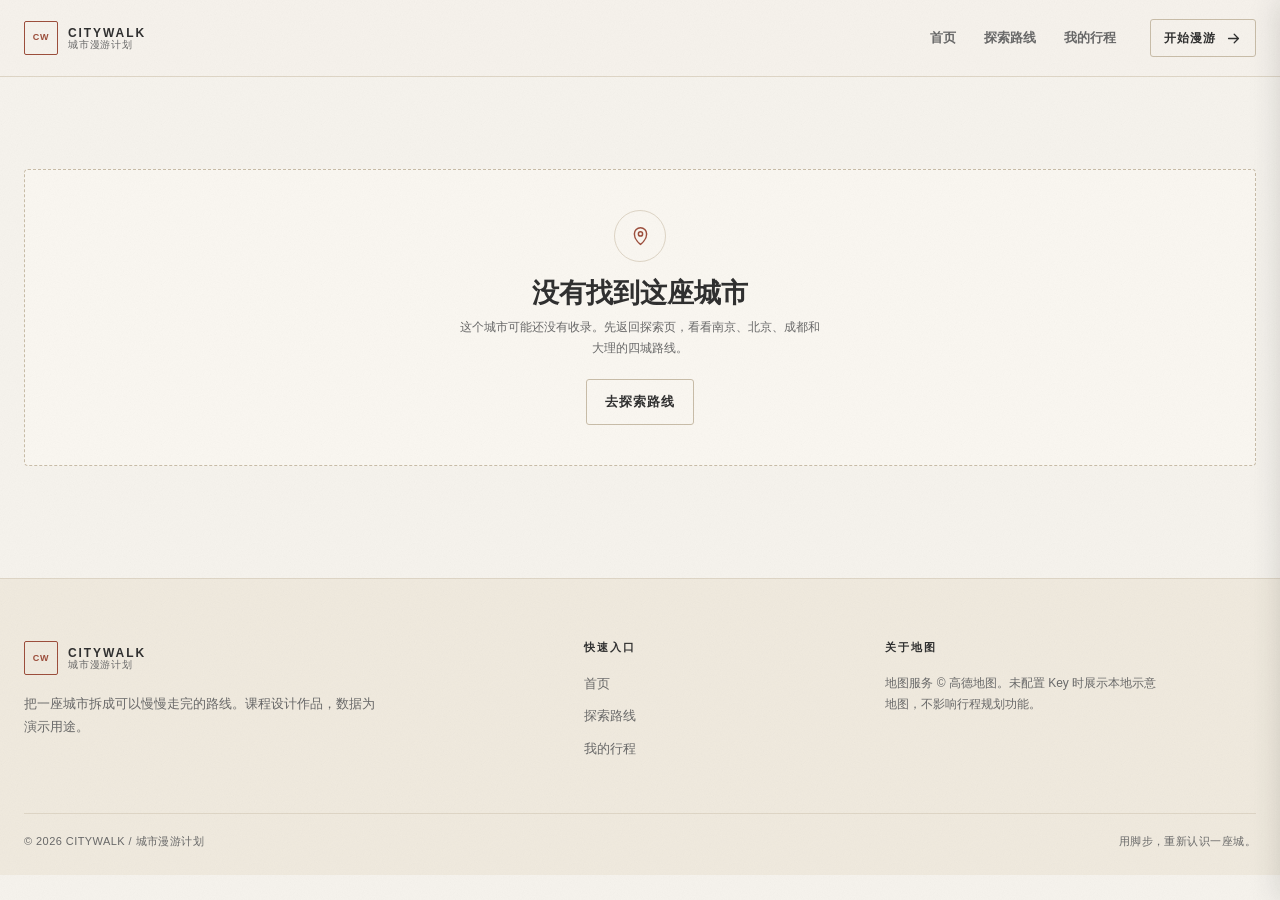
==== commit 4265e783: "P0 视觉修复：纯排版封面、中文标题排版与黑体落地 - 删除 16 张模板化 SVG 封面与生成脚本，封面改为站点序列排版 - 首页、路线卡、城市页与抽屉统一使用 .cover 排版封面 - 首屏标题" ====
--- a/city.html
+++ b/city.html
@@ -15,9 +15,7 @@
   <div id="site-header"></div>
   <main id="main">
     <section class="city-hero" id="city-hero" hidden>
-      <div class="city-hero__bg">
-        <img id="city-hero-image" src="" alt="">
-      </div>
+      <div class="city-hero__bg"></div>
       <div class="container city-hero__inner">
         <div class="city-hero__copy">
           <span class="city-hero__latin" id="city-latin"></span>
--- a/css/base.css
+++ b/css/base.css
@@ -22,7 +22,6 @@
   --max: 1280px;
   --header-h: 76px;
   --font-sans: "Noto Sans SC", "Microsoft YaHei", "PingFang SC", Arial, sans-serif;
-  --font-serif: "Noto Serif SC", "Songti SC", "SimSun", Georgia, serif;
 }
 
 *,
@@ -41,8 +40,9 @@
   background: var(--bg);
   color: var(--ink);
   font-family: var(--font-sans);
-  font-size: 15px;
-  line-height: 1.65;
+  font-size: 16px;
+  line-height: 1.75;
+  font-variant-numeric: tabular-nums;
   -webkit-font-smoothing: antialiased;
   text-rendering: optimizeLegibility;
 }
@@ -99,13 +99,16 @@
 h3,
 h4 {
   line-height: 1.2;
-  font-weight: 650;
+  font-weight: 700;
+}
+
+h3 {
+  line-height: 1.35;
 }
 
 h1,
 h2 {
-  font-family: var(--font-serif);
-  letter-spacing: -0.04em;
+  letter-spacing: 0;
 }
 
 p {
--- a/css/layout.css
+++ b/css/layout.css
@@ -243,10 +243,12 @@
 }
 
 .hero-title {
-  max-width: 680px;
-  font-size: clamp(48px, 6vw, 88px);
-  line-height: 0.98;
-  letter-spacing: -0.065em;
+  max-width: 9em;
+  font-size: clamp(40px, 5.2vw, 72px);
+  line-height: 1.12;
+  letter-spacing: 0;
+  font-weight: 700;
+  text-wrap: balance;
 }
 
 .hero-title em {
@@ -337,10 +339,9 @@
 }
 
 .hero-stat strong {
-  font-family: var(--font-serif);
   font-size: 22px;
   font-weight: 650;
-  letter-spacing: -0.04em;
+  letter-spacing: 0;
 }
 
 .hero-stat span {
@@ -364,43 +365,30 @@
   box-shadow: var(--shadow);
 }
 
-.hero-art__image img {
-  width: 100%;
-  height: 100%;
-  object-fit: cover;
-}
-
-.hero-art__image::after {
-  position: absolute;
-  inset: 0;
-  background: linear-gradient(180deg, transparent 38%, rgba(15, 26, 23, 0.45));
-  content: "";
-}
-
-.hero-art__caption {
-  position: absolute;
-  right: 22px;
-  bottom: 22px;
-  left: 22px;
-  z-index: 1;
-  display: flex;
-  align-items: end;
+.hero-art__image--type {
+  display: flex;
+  flex-direction: column;
   justify-content: space-between;
-  gap: 16px;
-  color: #fff;
-}
-
-.hero-art__caption span {
-  font-size: 10px;
-  font-weight: 750;
-  letter-spacing: 0.16em;
-  opacity: 0.78;
-}
-
-.hero-art__caption strong {
-  font-family: var(--font-serif);
-  font-size: 24px;
-  font-weight: 500;
+  padding: 28px;
+}
+
+.hero-no {
+  color: var(--muted);
+  font-size: 12px;
+  letter-spacing: 0.12em;
+}
+
+.hero-name {
+  color: var(--ink);
+  font-size: clamp(56px, 6vw, 88px);
+  font-weight: 700;
+  line-height: 1;
+  letter-spacing: 0;
+}
+
+.hero-route {
+  color: var(--muted);
+  font-size: 13px;
 }
 
 .hero-map-card {
@@ -443,7 +431,6 @@
 .hero-map-card strong {
   display: block;
   margin-top: 11px;
-  font-family: var(--font-serif);
   font-size: 20px;
   font-weight: 600;
 }
@@ -499,7 +486,6 @@
 
 .section-heading--drawer h3 {
   margin-top: 4px;
-  font-family: var(--font-serif);
   font-size: 26px;
   font-weight: 600;
 }
@@ -561,7 +547,6 @@
   display: block;
   margin-bottom: 4px;
   color: var(--ink);
-  font-family: var(--font-serif);
   font-size: 28px;
   font-weight: 600;
 }
@@ -576,19 +561,7 @@
 .city-hero__bg {
   position: absolute;
   inset: 0;
-}
-
-.city-hero__bg img {
-  width: 100%;
-  height: 100%;
-  object-fit: cover;
-}
-
-.city-hero__bg::after {
-  position: absolute;
-  inset: 0;
-  background: linear-gradient(90deg, rgba(21, 25, 28, 0.78), rgba(21, 25, 28, 0.24) 58%, rgba(21, 25, 28, 0.06));
-  content: "";
+  background: #1b2226;
 }
 
 .city-hero__inner {
@@ -617,13 +590,12 @@
   margin-top: 8px;
   font-size: clamp(64px, 10vw, 124px);
   line-height: 0.9;
-  letter-spacing: -0.08em;
+  letter-spacing: 0;
 }
 
 .city-hero__tagline {
   margin-top: 16px;
   color: #fff;
-  font-family: var(--font-serif);
   font-size: 23px;
 }
 
@@ -648,7 +620,6 @@
 
 .city-hero__stats strong {
   color: #fff;
-  font-family: var(--font-serif);
   font-size: 22px;
   font-weight: 600;
 }
@@ -732,10 +703,9 @@
 }
 
 .city-route-card h3 {
-  font-family: var(--font-serif);
   font-size: 20px;
   font-weight: 600;
-  letter-spacing: -0.03em;
+  letter-spacing: 0;
 }
 
 .city-route-card p {
@@ -996,9 +966,6 @@
   .home-hero {
     padding: 38px 0 58px;
   }
-  .hero-title {
-    font-size: clamp(44px, 15vw, 64px);
-  }
   .hero-sub {
     font-size: 14px;
   }
--- a/css/components.css
+++ b/css/components.css
@@ -5,33 +5,21 @@
   min-height: 342px;
   border: 1px solid var(--line);
   border-radius: 16px;
-  background: var(--surface-alt);
+  background: var(--surface);
   isolation: isolate;
 }
 
-.city-card img {
+.city-card__watermark {
   position: absolute;
-  inset: 0;
-  width: 100%;
-  height: 100%;
-  object-fit: cover;
-  transition: transform 700ms cubic-bezier(0.2, 0.7, 0.2, 1);
-}
-
-.city-card__shade {
-  position: absolute;
-  inset: 0;
-  z-index: 1;
-  background: linear-gradient(180deg, rgba(14, 20, 18, 0.05) 22%, rgba(14, 20, 18, 0.76));
-  transition: opacity 240ms ease;
-}
-
-.city-card:hover img {
-  transform: scale(1.045);
-}
-
-.city-card:hover .city-card__shade {
-  opacity: 0.9;
+  right: -6px;
+  bottom: 64px;
+  color: var(--ink);
+  font-size: 72px;
+  font-weight: 700;
+  letter-spacing: 0.02em;
+  opacity: 0.05;
+  pointer-events: none;
+  white-space: nowrap;
 }
 
 .city-card__content {
@@ -42,31 +30,30 @@
   z-index: 2;
   display: grid;
   gap: 2px;
-  color: #fff;
+  color: var(--ink);
 }
 
 .city-card__latin {
-  color: rgba(255, 255, 255, 0.6);
+  color: var(--muted);
   font-size: 9px;
   font-weight: 750;
   letter-spacing: 0.2em;
 }
 
 .city-card__content strong {
-  font-family: var(--font-serif);
   font-size: 31px;
   font-weight: 600;
-  letter-spacing: -0.05em;
+  letter-spacing: 0;
 }
 
 .city-card__content > span:not(.city-card__latin) {
-  color: rgba(255, 255, 255, 0.75);
+  color: var(--muted);
   font-size: 11px;
 }
 
 .city-card__content em {
   margin-top: 9px;
-  color: rgba(255, 255, 255, 0.58);
+  color: var(--ink-soft);
   font-size: 10px;
   font-style: normal;
   letter-spacing: 0.06em;
@@ -81,9 +68,9 @@
   width: 32px;
   height: 32px;
   place-items: center;
-  border: 1px solid rgba(255, 255, 255, 0.4);
+  border: 1px solid var(--line-strong);
   border-radius: 50%;
-  color: #fff;
+  color: var(--ink);
   opacity: 0;
   transform: translateY(-3px);
   transition: opacity 200ms ease, transform 200ms ease;
@@ -160,10 +147,9 @@
 }
 
 .route-card h3 {
-  font-family: var(--font-serif);
   font-size: 23px;
   font-weight: 600;
-  letter-spacing: -0.045em;
+  letter-spacing: 0;
 }
 
 .route-card p {
@@ -226,15 +212,13 @@
 
 .how-card__num {
   color: var(--accent);
-  font-family: var(--font-serif);
   font-size: 46px;
   line-height: 1;
-  letter-spacing: -0.06em;
+  letter-spacing: 0;
 }
 
 .how-card h3 {
   margin-top: 22px;
-  font-family: var(--font-serif);
   font-size: 22px;
   font-weight: 600;
 }
@@ -345,7 +329,6 @@
 
 .results-bar strong {
   color: var(--ink);
-  font-family: var(--font-serif);
   font-size: 22px;
   font-weight: 600;
 }
@@ -471,18 +454,8 @@
   background: var(--surface-alt);
 }
 
-.drawer-panel__cover img {
-  position: absolute;
-  inset: 0;
-  width: 100%;
-  height: 100%;
-  object-fit: cover;
-}
-
-.drawer-panel__shade {
-  position: absolute;
-  inset: 0;
-  background: linear-gradient(180deg, rgba(15, 20, 18, 0.06), rgba(15, 20, 18, 0.74));
+.drawer-panel__cover .cover__foot {
+  visibility: hidden;
 }
 
 .drawer-panel__cover-copy {
@@ -490,19 +463,19 @@
   right: 24px;
   bottom: 22px;
   left: 24px;
-  color: #fff;
+  color: var(--ink);
 }
 
 .drawer-panel__cover-copy h2 {
   margin-top: 9px;
   font-size: 36px;
-  letter-spacing: -0.055em;
+  letter-spacing: 0;
 }
 
 .drawer-panel__cover-copy p {
   max-width: 390px;
   margin-top: 8px;
-  color: rgba(255, 255, 255, 0.74);
+  color: var(--muted);
   font-size: 12px;
 }
 
@@ -533,7 +506,6 @@
 }
 
 .drawer-stats strong {
-  font-family: var(--font-serif);
   font-size: 18px;
   font-weight: 600;
 }
@@ -594,7 +566,6 @@
 }
 
 .stop-row__head h4 {
-  font-family: var(--font-serif);
   font-size: 18px;
   font-weight: 600;
 }
@@ -762,7 +733,6 @@
 }
 
 .map-placeholder strong {
-  font-family: var(--font-serif);
   font-size: 20px;
   font-weight: 600;
 }
@@ -886,7 +856,7 @@
   cursor: grab;
   font-size: 18px;
   line-height: 1;
-  letter-spacing: -0.1em;
+  letter-spacing: 0;
 }
 
 .drag-handle:active {
@@ -914,7 +884,6 @@
 }
 
 .plan-item__head h3 {
-  font-family: var(--font-serif);
   font-size: 18px;
   font-weight: 600;
 }
@@ -1015,7 +984,6 @@
 }
 
 .summary-stat strong {
-  font-family: var(--font-serif);
   font-size: 20px;
   font-weight: 600;
 }
@@ -1061,7 +1029,6 @@
 }
 
 .donut__center strong {
-  font-family: var(--font-serif);
   font-size: 18px;
   font-weight: 600;
 }
@@ -1164,7 +1131,6 @@
 }
 
 .planner-map-card__head h3 {
-  font-family: var(--font-serif);
   font-size: 17px;
   font-weight: 600;
 }
@@ -1192,7 +1158,6 @@
 
 .schedule-empty h3 {
   margin-top: 10px;
-  font-family: var(--font-serif);
   font-size: 22px;
   font-weight: 600;
 }
@@ -1347,3 +1312,59 @@
     width: calc(100vw - 28px);
   }
 }
+
+/* ============================================================
+   P0 · 纯排版封面（替代原先脚本生成的模板化 SVG 封面）
+   ============================================================ */
+.cover {
+  display: flex;
+  flex-direction: column;
+  justify-content: space-between;
+  height: 100%;
+  padding: 16px 18px;
+  background: var(--surface-alt);
+}
+
+.cover__no {
+  color: var(--muted);
+  font-size: 12px;
+  letter-spacing: 0.12em;
+}
+
+.cover__seq {
+  display: flex;
+  flex-wrap: wrap;
+  align-items: baseline;
+  gap: 8px;
+  color: var(--ink);
+  font-size: 19px;
+  font-weight: 600;
+}
+
+.cover__seq i {
+  color: var(--line-strong);
+  font-style: normal;
+  font-weight: 400;
+}
+
+.cover__foot {
+  padding-top: 8px;
+  border-top: 1px solid var(--line);
+  color: var(--muted);
+  font-size: 12px;
+}
+
+/* 城市页左侧路线卡封面较窄，收紧一档，避免两站名换行后溢出 */
+.city-route-card__media .cover {
+  padding: 12px;
+}
+
+.city-route-card__media .cover__seq {
+  gap: 4px;
+  font-size: 15px;
+}
+
+.city-route-card__media .cover__foot {
+  padding-top: 6px;
+  font-size: 10px;
+}
--- a/css/pages.css
+++ b/css/pages.css
@@ -143,10 +143,6 @@
   margin-bottom: 22px;
 }
 
-.city-hero__bg img {
-  background: var(--surface-alt);
-}
-
 .city-map-panel {
   display: grid;
   gap: 12px;
@@ -167,10 +163,9 @@
 }
 
 .city-selected__copy h3 {
-  font-family: var(--font-serif);
   font-size: 26px;
   font-weight: 600;
-  letter-spacing: -0.04em;
+  letter-spacing: 0;
 }
 
 .city-selected__copy p {
@@ -199,7 +194,6 @@
 }
 
 .city-selected__meta strong {
-  font-family: var(--font-serif);
   font-size: 16px;
   font-weight: 600;
 }
@@ -323,3 +317,613 @@
     margin-top: 4px;
   }
 }
+
+/* ============================================================
+   第一阶段改版 · 老城人文速写皮肤
+   ------------------------------------------------------------
+   说明：
+   1. 只改样式，不新增 DOM，不触碰 js/ 下的任何业务逻辑；
+   2. pages.css 在所有页面最后加载，本段天然覆盖前三个样式表；
+   3. 配色：旧宣纸米 #f6f3ed / 赭石砖红 #9b4b38 /
+      正文 #2c2c2c / 次要 #666 / 点缀苔绿 #60784e；
+   4. 卡片：4px 以内小圆角、左侧 3px 赭石竖线、无放大动画。
+   ============================================================ */
+
+/* ---------- 01. 设计变量：把原来的绿灰配色换成纸墨配色 ---------- */
+:root {
+  --bg: #f6f3ed;              /* 旧宣纸米：页面底色 */
+  --surface: #fdfbf6;         /* 卡片纸白，比底色略亮一点 */
+  --surface-alt: #f0eade;     /* 次级纸面 */
+  --surface-deep: #e6ddcd;    /* 更深一层的旧纸 */
+
+  --ink: #2c2c2c;             /* 正文深墨 */
+  --ink-soft: #3b3733;
+  --muted: #666666;           /* 次要文字浅灰 */
+
+  --line: #ded5c5;            /* 纸张分隔线 */
+  --line-strong: #c8bca7;
+
+  --accent: #9b4b38;          /* 主色：赭石砖红 */
+  --accent-dark: #7d3a2a;     /* 主色按压/悬停 */
+  --accent-soft: #f2e4dc;     /* 主色淡染 */
+
+  --moss: #60784e;            /* 点缀：苔绿（只用于小面积） */
+  --moss-soft: #e6ebdf;
+
+  --warm: #9b4b38;            /* 原收藏/强调色并入赭石 */
+  --warm-soft: #f2e4dc;
+  --map-water: #e8e2d4;
+  --danger: #a44034;
+
+  /* 取消卡片的柔和模糊阴影；仅浮层保留一点很浅的投影 */
+  --shadow: 0 12px 28px rgba(44, 44, 44, 0.1);
+  --shadow-soft: none;
+
+  /* 全局圆角收缩到 4px 以内 */
+  --radius: 4px;
+  --radius-lg: 4px;
+}
+
+/* ---------- 02. 宣纸噪点：5%～7% 透明度覆盖全页 ---------- */
+body::before {
+  position: fixed;
+  inset: 0;
+  z-index: 9999;
+  background-image: url("data:image/svg+xml,%3Csvg xmlns='http://www.w3.org/2000/svg' width='160' height='160'%3E%3Cfilter id='paper'%3E%3CfeTurbulence type='fractalNoise' baseFrequency='0.85' numOctaves='4' stitchTiles='stitch'/%3E%3CfeColorMatrix type='saturate' values='0'/%3E%3C/filter%3E%3Crect width='160' height='160' filter='url(%23paper)'/%3E%3C/svg%3E");
+  background-size: 160px 160px;
+  content: "";
+  opacity: 0.06;              /* 宣纸颗粒：取 6%，不压文字 */
+  pointer-events: none;       /* 只是纹理层，不拦截任何点击/滚动 */
+}
+
+/* ---------- 03. 标题排版统一交给 base/layout 的 P0 规则 ---------- */
+
+/* ---------- 04. 顶栏与页脚：从玻璃感回到纸面感 ---------- */
+.site-header {
+  border-bottom: 1px solid var(--line);
+  background: rgba(246, 243, 237, 0.96);
+  backdrop-filter: none;
+}
+
+.brand__mark {
+  border-color: var(--accent);
+  border-radius: 2px;         /* 小方章，弱化圆标 */
+  color: var(--accent);
+}
+
+.menu-toggle {
+  border-radius: 3px;
+}
+
+.nav-count {
+  border-radius: 3px;
+  background: var(--moss-soft);
+  color: var(--moss);
+}
+
+.site-footer {
+  border-top: 1px solid var(--line);
+  background: var(--surface-alt);
+}
+
+/* ---------- 05. 首页标题区：左对齐、留白、书卷感 ---------- */
+.home-hero {
+  padding: 88px 0 104px;      /* 上下留白拉开，标题不再顶满 */
+}
+
+.home-hero::before {
+  /* 原绿色氛围光改成极淡的赭石暖光 */
+  background: radial-gradient(circle at 76% 30%, rgba(155, 75, 56, 0.06), transparent 62%);
+}
+
+.hero-grid {
+  grid-template-columns: minmax(0, 1.05fr) minmax(0, 0.95fr);
+  gap: 72px;
+}
+
+.hero-copy {
+  max-width: 680px;
+  text-align: left;           /* 标题明确左对齐 */
+}
+
+.hero-kicker {
+  margin-bottom: 26px;
+  color: var(--moss);
+}
+
+.hero-kicker::before {
+  background: var(--moss);
+}
+
+.hero-title {
+  text-align: left;
+}
+
+.hero-sub {
+  max-width: 470px;
+  margin-top: 28px;
+  line-height: 1.95;
+}
+
+.hero-search {
+  border-color: var(--line-strong);
+  border-radius: 4px;
+  background: var(--surface);
+  box-shadow: none;
+}
+
+.hero-search:focus-within {
+  border-color: var(--accent); /* 聚焦时才出现赭石细边 */
+}
+
+.hero-search input::placeholder {
+  color: #8b8375;
+}
+
+.hero-stats {
+  gap: 32px;
+  margin-top: 44px;
+  padding-top: 22px;
+}
+
+.hero-stat strong {
+  font-weight: 600;
+  letter-spacing: 0;
+}
+
+/* 右侧封面：小圆角、去大阴影 */
+.hero-art__image {
+  border: 1px solid var(--line-strong);
+  border-radius: 4px;
+  box-shadow: none;
+}
+
+/* 浮在封面上的路线小卡：也遵循“左侧赭石竖线”的规则 */
+.hero-map-card {
+  border-left: 3px solid var(--accent);
+  border-radius: 4px;
+  background: rgba(253, 251, 246, 0.96);
+  box-shadow: none;
+  backdrop-filter: none;
+}
+
+.hero-map-card__top i {
+  background: var(--moss);
+  box-shadow: 0 0 0 4px var(--moss-soft);
+}
+
+.hero-map-card__line i {
+  background: var(--accent);
+}
+
+.hero-map-card__line span {
+  background: repeating-linear-gradient(90deg, var(--accent) 0 4px, transparent 4px 8px);
+}
+
+/* ---------- 06. 按钮：绿按钮统一换成赭石主色 ---------- */
+.btn {
+  border-radius: 3px;
+  background: var(--accent);
+  color: #fdfbf6;
+  font-weight: 600;
+  letter-spacing: 0.08em;
+  transition: background-color 240ms ease, border-color 240ms ease, color 240ms ease;
+}
+
+.btn:hover {
+  background: var(--accent-dark);
+  transform: none;            /* 不再上浮，保持安静 */
+}
+
+.btn--primary {
+  background: var(--accent);
+  color: #fdfbf6;
+}
+
+.btn--primary:hover {
+  background: var(--accent-dark);
+}
+
+.btn--outline {
+  border-color: var(--line-strong);
+  background: transparent;
+  color: var(--ink);
+}
+
+.btn--outline:hover {
+  border-color: var(--accent);
+  background: var(--accent-soft);
+  color: var(--accent-dark);
+}
+
+.btn--ghost:hover {
+  background: var(--surface-alt);
+  color: var(--ink);
+}
+
+/* 深色 CTA 上的反白按钮，改成暖纸色 */
+.btn--light {
+  background: var(--surface);
+  color: var(--accent-dark);
+}
+
+.btn--light:hover {
+  background: #f3ecdf;
+  color: var(--accent-dark);
+}
+
+/* ---------- 07. 卡片统一规则 ---------- */
+/* 7.1 小圆角、取消阴影 */
+.city-card,
+.route-card,
+.city-route-card,
+.how-card,
+.plan-item,
+.summary-card,
+.filter-panel,
+.city-map-panel,
+.city-selected,
+.planner-map-card,
+.planner-tip {
+  position: relative;
+  border-radius: 4px;
+  box-shadow: none;
+}
+
+/* 7.2 左侧 3px 赭石竖线（用伪元素实现，hover 加粗时不影响布局） */
+.city-card::before,
+.route-card::before,
+.city-route-card::before,
+.how-card::before,
+.plan-item::before,
+.summary-card::before,
+.filter-panel::before,
+.city-map-panel::before,
+.city-selected::before,
+.planner-map-card::before,
+.planner-tip::before {
+  position: absolute;
+  top: 0;
+  bottom: 0;
+  left: 0;
+  z-index: 3;
+  width: 3px;
+  border-radius: 4px 0 0 4px;
+  background: var(--accent);
+  content: "";
+  pointer-events: none;
+  transition: width 260ms ease, background-color 260ms ease;
+}
+
+/* 7.3 hover：竖线 3px -> 5px，不加放大、不位移 */
+.city-card:hover::before,
+.route-card:hover::before,
+.city-route-card:hover::before,
+.city-route-card.is-active::before,
+.how-card:hover::before,
+.plan-item:hover::before,
+.summary-card:hover::before,
+.filter-panel:hover::before,
+.city-map-panel:hover::before,
+.city-selected:hover::before,
+.planner-map-card:hover::before,
+.planner-tip:hover::before {
+  width: 5px;
+  background: var(--accent-dark);
+}
+
+/* ---------- 08. 各类卡片细节 ---------- */
+/* 城市封面卡：纯排版卡，版面交由 components.css 的 .cover / watermark */
+.city-card {
+  border: 1px solid var(--line-strong);
+  background: var(--surface);
+}
+
+.city-card:hover .city-card__arrow {
+  transform: none;
+}
+
+.city-card__arrow {
+  border-radius: 3px;
+}
+
+/* 路线卡 */
+.route-card {
+  border: 1px solid var(--line);
+  background: var(--surface);
+  transition: border-color 240ms ease, background-color 240ms ease;
+}
+
+.route-card:hover {
+  border-color: var(--line-strong);
+  box-shadow: none;
+  transform: none;
+}
+
+.route-card__meta span::before {
+  background: var(--moss);    /* 小圆点用苔绿点缀 */
+}
+
+/* 步骤卡 */
+.how-card {
+  padding: 24px 22px 22px;
+  border: 1px solid var(--line);
+  background: var(--surface);
+}
+
+.how-card__num {
+  color: var(--accent);
+}
+
+/* 城市页路线卡 */
+.city-route-card {
+  border: 1px solid var(--line);
+  background: var(--surface);
+  transition: border-color 240ms ease, background-color 240ms ease;
+}
+
+.city-route-card:hover,
+.city-route-card.is-active {
+  border-color: var(--line-strong);
+  background: var(--surface);
+  box-shadow: none;
+  transform: none;
+}
+
+.city-route-card__media {
+  border-radius: 2px;
+}
+
+/* 收藏按钮：小方章，不再放大 */
+.favorite-button {
+  border-color: rgba(253, 251, 246, 0.6);
+  border-radius: 3px;
+  background: rgba(253, 251, 246, 0.88);
+  backdrop-filter: none;
+}
+
+.favorite-button:hover {
+  background: var(--surface);
+  transform: none;
+}
+
+.favorite-button.is-active {
+  background: var(--surface);
+  color: var(--accent);
+}
+
+/* ---------- 09. 筛选、表单、标签 ---------- */
+.tag,
+.chip {
+  border-radius: 3px;
+}
+
+.chip.is-active {
+  border-color: var(--accent);
+  background: var(--accent-soft);
+  color: var(--accent-dark);
+}
+
+.filter-search input,
+.sort-control select,
+.control input,
+.control select,
+.drawer-day select {
+  border-radius: 3px;
+}
+
+.filter-search input:focus,
+.sort-control select:focus,
+.control input:focus,
+.control select:focus {
+  border-color: var(--accent);
+  box-shadow: 0 0 0 2px var(--accent-soft);
+}
+
+.filter-panel {
+  border: 1px solid var(--line);
+  background: var(--surface);
+}
+
+.empty-state {
+  border-color: var(--line-strong);
+  border-radius: 4px;
+  background: rgba(253, 251, 246, 0.5);
+}
+
+.empty-state__icon {
+  color: var(--accent);
+}
+
+/* ---------- 10. 地图与轨迹 ---------- */
+.map-shell {
+  border-radius: 3px;
+  background: var(--surface-alt);
+}
+
+/* 去掉原来的绿色轨迹，跟随赭石主色（只作用于无 Key 的示意地图） */
+.map-fallback polyline {
+  stroke: var(--accent);
+}
+
+.fallback-marker__halo {
+  fill: rgba(155, 75, 56, 0.14);
+}
+
+.map-fallback__badge {
+  border-radius: 3px;
+  background: rgba(253, 251, 246, 0.92);
+  backdrop-filter: none;
+}
+
+.map-fallback__pulse {
+  background: var(--moss);
+  box-shadow: 0 0 0 4px var(--moss-soft);
+}
+
+.map-placeholder__cross {
+  color: var(--accent);
+}
+
+/* ---------- 11. 抽屉、弹窗、Toast ---------- */
+.route-drawer {
+  border-left: 3px solid var(--accent);
+  box-shadow: -12px 0 28px rgba(44, 44, 44, 0.16);
+}
+
+.drawer-close {
+  border-radius: 3px;
+  background: rgba(40, 33, 27, 0.36);
+  backdrop-filter: none;
+}
+
+.drawer-actions .btn--ghost.is-active {
+  border-color: var(--accent);
+  background: var(--accent-soft);
+  color: var(--accent-dark);
+}
+
+.drawer-warning {
+  color: var(--accent);
+}
+
+.modal-backdrop {
+  background: rgba(40, 33, 27, 0.46);
+}
+
+.confirm-modal {
+  border-left: 3px solid var(--accent);
+  border-radius: 4px;
+  box-shadow: var(--shadow);
+}
+
+.toast {
+  border-radius: 3px;
+  border-left-color: var(--accent);
+  box-shadow: var(--shadow);
+}
+
+.toast--error {
+  border-left-color: var(--danger);
+}
+
+/* ---------- 12. 行程规划页 ---------- */
+.plan-item {
+  border: 1px solid var(--line);
+  background: var(--surface);
+  transition: border-color 240ms ease, opacity 160ms ease;
+}
+
+.plan-item:hover {
+  border-color: var(--line-strong);
+  box-shadow: none;
+}
+
+.plan-item.is-drag-over {
+  border-color: var(--accent);
+}
+
+.plan-item__time {
+  color: var(--accent);
+}
+
+.plan-item__actions button,
+.plan-item__actions select {
+  border-radius: 3px;
+}
+
+.summary-card {
+  border: 1px solid var(--line);
+  background: var(--surface);
+}
+
+.day-tab {
+  border-radius: 3px;
+  background: var(--surface);
+}
+
+.day-tab.is-active {
+  border-color: var(--accent);
+  background: var(--accent-soft);
+  color: var(--accent-dark);
+}
+
+.city-map-panel,
+.city-selected {
+  border: 1px solid var(--line);
+  background: var(--surface);
+}
+
+.planner-map-card {
+  border: 1px solid var(--line);
+  background: var(--surface);
+}
+
+.planner-map-card .map-shell {
+  border-radius: 0;
+}
+
+.planner-tip {
+  border: 1px solid var(--line);
+  background: linear-gradient(150deg, rgba(230, 235, 223, 0.8), rgba(253, 251, 246, 0.96));
+}
+
+/* ---------- 13. 首页结尾 CTA 与探索页底纹 ---------- */
+.home-cta {
+  background: var(--accent-dark);
+}
+
+/* 去掉原版两个大圆圈装饰，保持克制 */
+.home-cta::before,
+.home-cta::after {
+  display: none;
+}
+
+.explore-section {
+  background-image: radial-gradient(rgba(96, 120, 78, 0.1) 0.6px, transparent 0.6px);
+  background-size: 20px 20px;
+}
+
+.explore-section::before {
+  background: linear-gradient(var(--bg), rgba(246, 243, 237, 0));
+}
+
+.skip-link {
+  border-radius: 3px;
+}
+
+/* ---------- 14. 小屏适配（抵消上面无条件的留白覆盖） ---------- */
+@media (max-width: 900px) {
+  .hero-grid {
+    grid-template-columns: 1fr;
+    gap: 42px;
+  }
+
+  .primary-nav {
+    border-radius: 4px;
+    background: var(--surface);
+  }
+}
+
+@media (max-width: 640px) {
+  .home-hero {
+    padding: 46px 0 64px;
+  }
+
+  .hero-grid {
+    gap: 44px;
+  }
+
+  /* 移动端路线小卡会压住排版封面，抬高封面并给底部留出位置 */
+  .hero-art {
+    min-height: 440px;
+  }
+
+  .hero-art__image--type {
+    padding-bottom: 168px;
+  }
+
+  .hero-copy {
+    max-width: none;
+  }
+}
